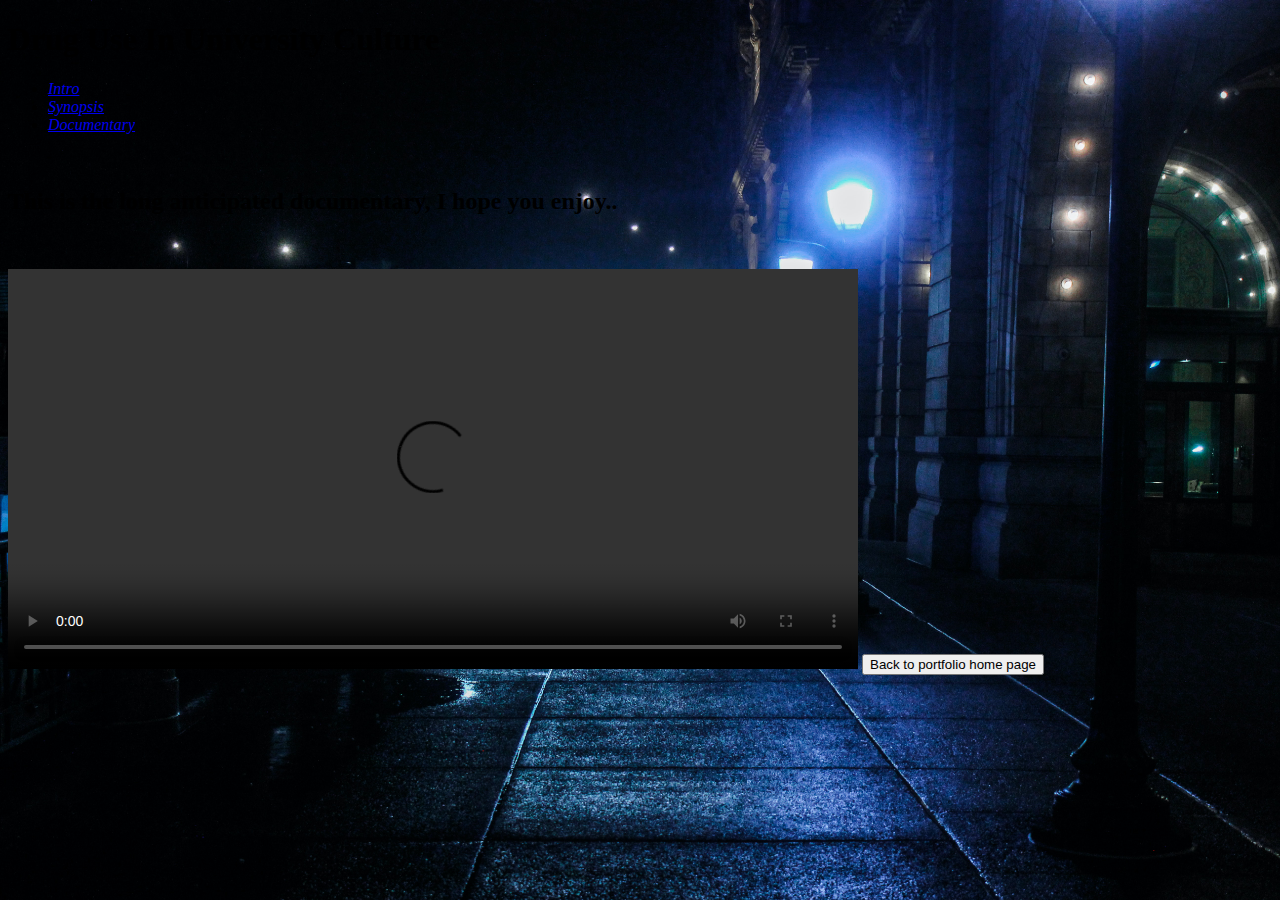
==== Documentary/doc.html @ cd02d2df "Add files via upload" ====
<!DOCTYPE html>
<html>

<head>
	<meta http-equiv="Content-Type" content="text/html; charset=UTF-8">
	<title>Documentary</title>
	<link rel="stylesheet" type="text/css" href= "style.css"  />
</head>

	
	
	<div id="container">
	  
	<style>
		
body {
  background-image: url("1background.jpg");
  background-repeat: no-repeat;
  background-attachment: fixed; 
  background-size: 100% 100%;
}
<body>
	
	</style>
	
		
	<h1> Drug Use In University Culture </h1>
<div id="nav">
		<ul class="simpletext">
		   <li> <a href="index.html"><em>Intro</em></a> </li>
		   <li> <em><a href="synopsis.html">Synopsis</a> </em></li>
		  <li> <a href="doc.html"><em>Documentary</em></a> </li>
		</ul>
	</div>

		<p>&nbsp;</p>
		
	<h2> This is the long anticipated documentary, I hope you enjoy.. </h2>
		
		<p>&nbsp;</p>
	
<video width="850" height="400" controls><source src="documentary.mp4" type="video/mp4"></video>

<a href="/index.html" target="_blank">
	<button> Back to portfolio home page</button> </a>
</div> 
</body>

</html>
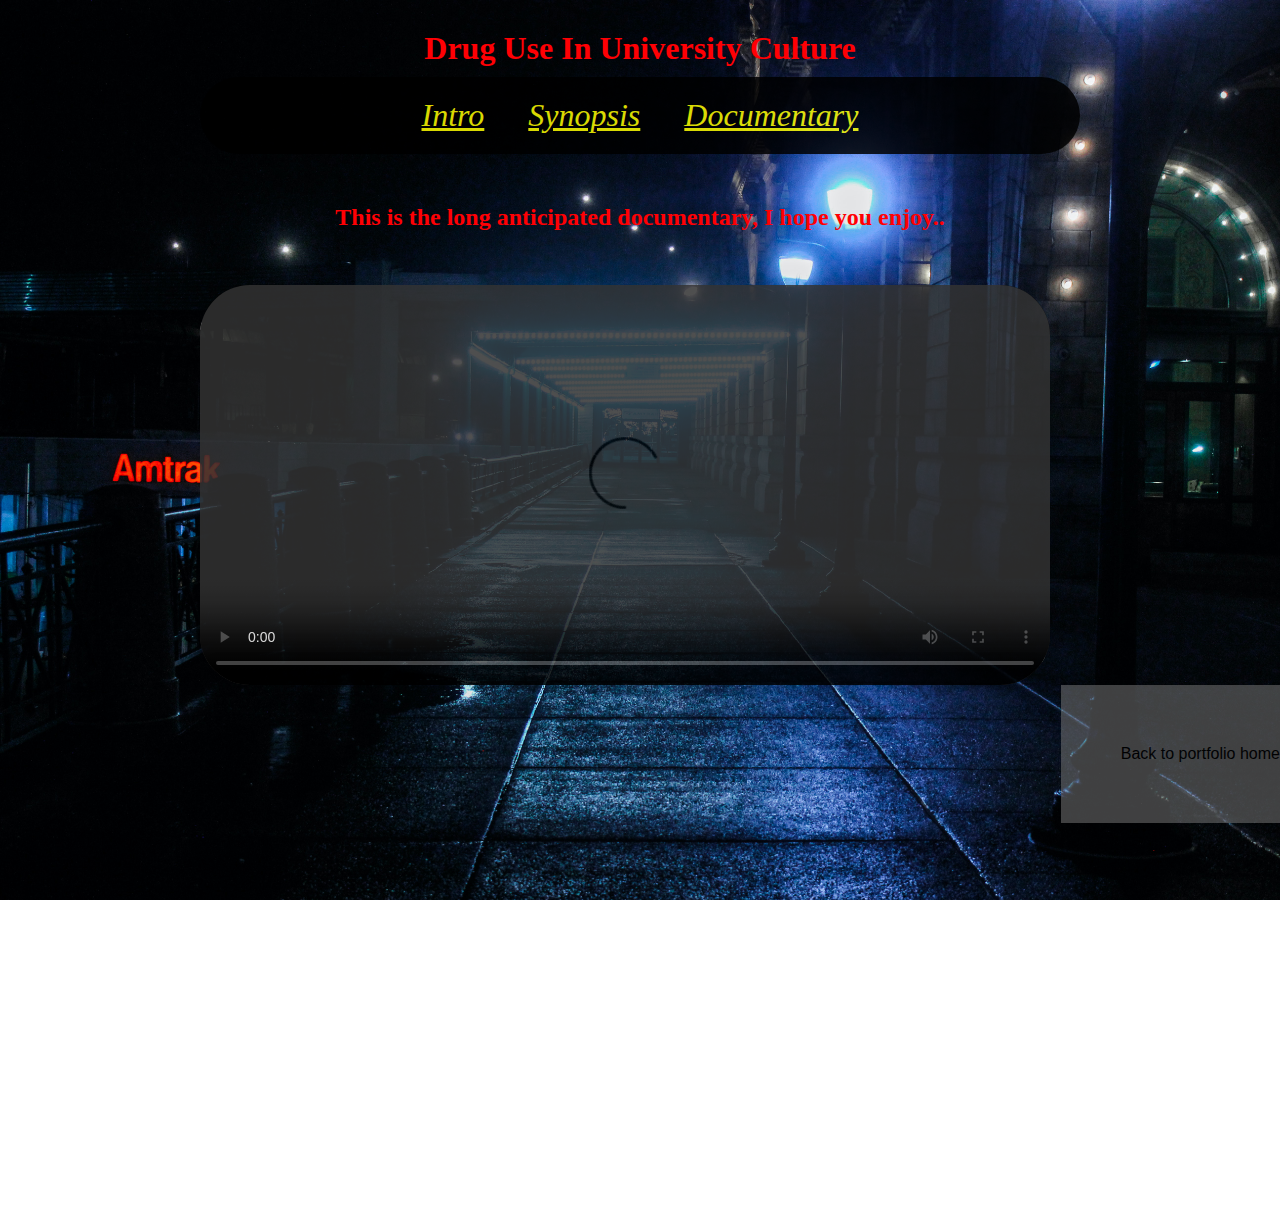
==== commit fc26b4d4: "Update doc.html" ====
--- a/Documentary/doc.html
+++ b/Documentary/doc.html
@@ -39,11 +39,11 @@
 		
 		<p>&nbsp;</p>
 	
-<video width="850" height="400" controls><source src="documentary.mp4" type="video/mp4"></video>
+<video width="850" height="400" controls><source src="/DocumentaryNew.mp4" type="video/mp4"></video>
 
 <a href="/index.html" target="_blank">
 	<button> Back to portfolio home page</button> </a>
 </div> 
 </body>
 
-</html>+</html>
--- a/Documentary/style.css
+++ b/Documentary/style.css
@@ -0,0 +1,85 @@
+﻿@charset "UTF-8";
+/* CSS Document */
+
+* { box-sizing:border-box; -moz-box-sizing:border-box;}
+body { background-image:none; margin:0; padding:0; }
+html { margin:0; padding:0; }
+
+
+/* Container */
+
+#container { background-color: #;  width:900px;  color:#FF0004; margin:0 auto; padding:30px 10px;}
+
+/* Headers and Text*/
+
+h1 {font-size: 2em; margin:0  0  10px  0; text-align:center; }
+
+h2 {font-size: 1.5em; margin:0  0  20px  0; text-align:center; }
+
+.standardtext {margin-top:0; margin-left:0; margin-right:0; margin-bottom:20px; width:850px; color:#008000; }
+
+.nobullet {list-style:none; width:850px; margin:0 auto 20px auto;}
+
+/* Navigation */
+.simpletext {color:#FFFF00;}
+#nav {background: black; opacity:85%; border-radius: 70px; }
+#nav ul {list-style:none; margin:0; padding:0px 30px; text-align:center;}	
+#nav ul li {display:inline-block;}
+#nav ul li a {color:#FFFF00; text-decoration:underline; font-size:2em; padding:20px 20px; display:inline-block;}
+#nav ul li a:hover {color:yellow; text-decoration:underline; background:red;}.about.html {
+}
+.doc.html {
+}
+
+video {vertical-align: middle;
+	border-radius: 50px;
+  background-image: url("pattern1.jpg");
+ background-repeat: no-repeat;
+  background-attachment: fixed; 
+  background-size: 100% 100%;
+	opacity:85%;}
+
+button {
+  border: none;
+  color: black;
+  padding: 60px 60px;
+  text-align: center;
+  text-decoration: none;
+  display: inline-block;
+  font-size: 16px;
+  margin: 400px -300px;
+  transition-duration: 0.4s;
+  cursor: pointer;
+	background-color: grey;
+	float: right;
+	opacity: 50%;
+}
+
+.button1 {
+  background-color: white;
+  color: black;
+  border: 2px solid #4CAF50;
+}
+
+.button1:hover {
+  background-color: #4CAF50;
+  color: white;
+}
+
+.button2 {
+  background-color: white;
+  color: black;
+  border: 2px solid #008CBA;
+}
+
+.button2:hover {
+  background-color: #008CBA;
+  color: white;
+}
+
+</style>
+</head>
+<body>
+
+<button class="button button1">Green</button>
+<button class="button button2">Blue</button>
